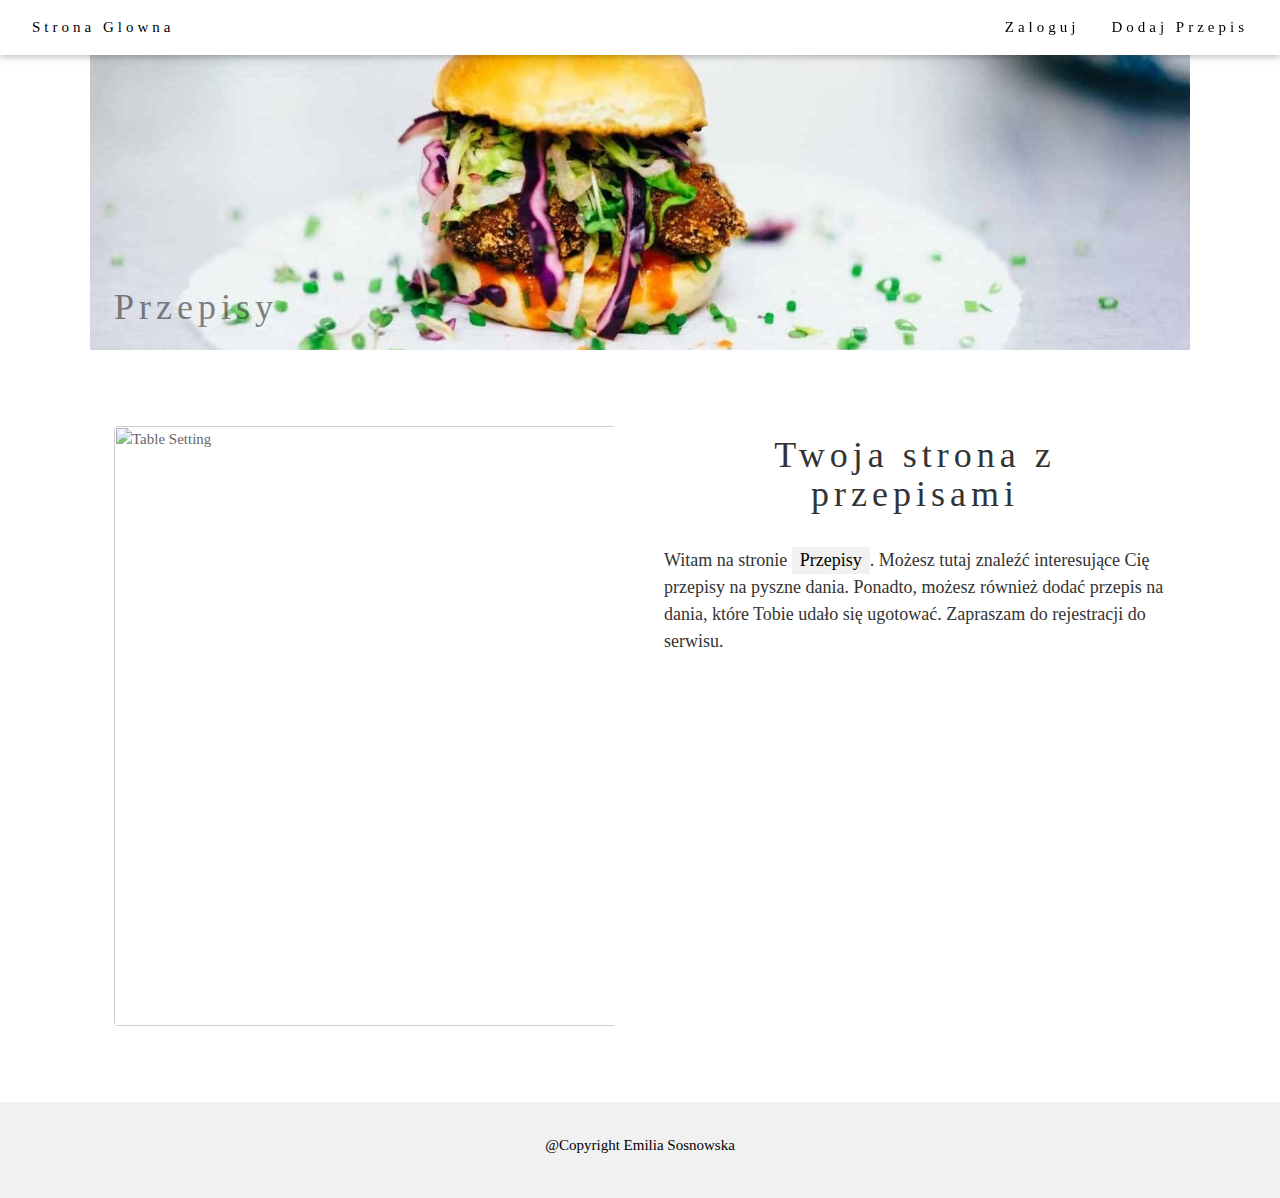
==== przepisyweb/src/main/resources/html/index.html @ 58c8eb82 "adding new projects: Przepisy (android) and przepisyweb (web app)" ====
<html>
<head>
    <meta charset="utf-8">
    <link rel="stylesheet" href="https://maxcdn.bootstrapcdn.com/bootstrap/3.3.7/css/bootstrap.min.css">
    <script src="https://ajax.googleapis.com/ajax/libs/angularjs/1.6.9/angular.min.js"></script>
    <meta name="viewport" content="width=device-width, initial-scale=1">
    <link rel="stylesheet" href="https://www.w3schools.com/w3css/4/w3.css">
    <link rel="stylesheet" type="text/css" href="../css/app.css"/>
    <script src="../js/addUser.js"></script>
    <title>Strona glowna Przepisy</title>
</head>
<body>

<div class="w3-top">
    <div class="w3-bar w3-white w3-padding w3-card" style="letter-spacing:4px;">
        <a href="index.html" class="w3-bar-item w3-button">Strona Glowna</a>
        <!-- Right-sided navbar links. Hide them on small screens -->
        <div class="w3-right w3-hide-small">
            <a href="sign_in.html" class="w3-bar-item w3-button">Zaloguj</a>
            <a href="add_recipe.html" class="w3-bar-item w3-button">Dodaj Przepis</a>
        </div>
    </div>
</div>

<header class="w3-display-container w3-content w3-wide" style="max-width:1100px;min-width:500px" id="home">
    <img class="w3-image" src="../images/hamburger.jpg" alt="Hamburger Catering" width="1600" height="800">
    <div class="w3-display-bottomleft w3-padding-large w3-opacity">
        <h1 class="w3-xxlarge">Przepisy</h1>
    </div>
</header>


<!-- Page content -->
<div class="w3-content" style="max-width:1100px">
    <!-- About Section -->
    <div class="w3-row w3-padding-64" id="about">

        <div class="w3-col m6 w3-padding-large w3-hide-small">
            <img src="https://www.w3schools.com/w3images/tablesetting2.jpg" class="w3-round w3-image w3-opacity-min" alt="Table Setting" width="600" height="750">
        </div>

        <div class="w3-col m6 w3-padding-large">
            <h1 class="w3-center">Twoja strona z przepisami</h1><br>
            <p class="w3-large">Witam na stronie <span class="w3-tag w3-light-grey">Przepisy</span>.
                Możesz tutaj znaleźć interesujące Cię przepisy na pyszne dania. Ponadto, możesz również dodać przepis na dania, które Tobie udało się ugotować. Zapraszam do rejestracji do serwisu.</p>
            <p class="w3-large w3-text-grey w3-hide-medium"></p>
    </div>
    </div>
</div>


<!-- Footer -->
<footer class="w3-center w3-light-grey w3-padding-32">
    <p>@Copyright <a href="https://www.w3schools.com/w3css/default.asp" title="W3.CSS" target="_blank" class="w3-hover-text-green">Emilia Sosnowska</a></p>
</footer>

</body>
</html>
---- przepisyweb/src/main/resources/css/app.css ----
body {
    font-family: "Times New Roman", Georgia, Serif;
}

h1,h2,h3,h4,h5,h6 {
    font-family: "Playfair Display";
    letter-spacing: 5px;
}
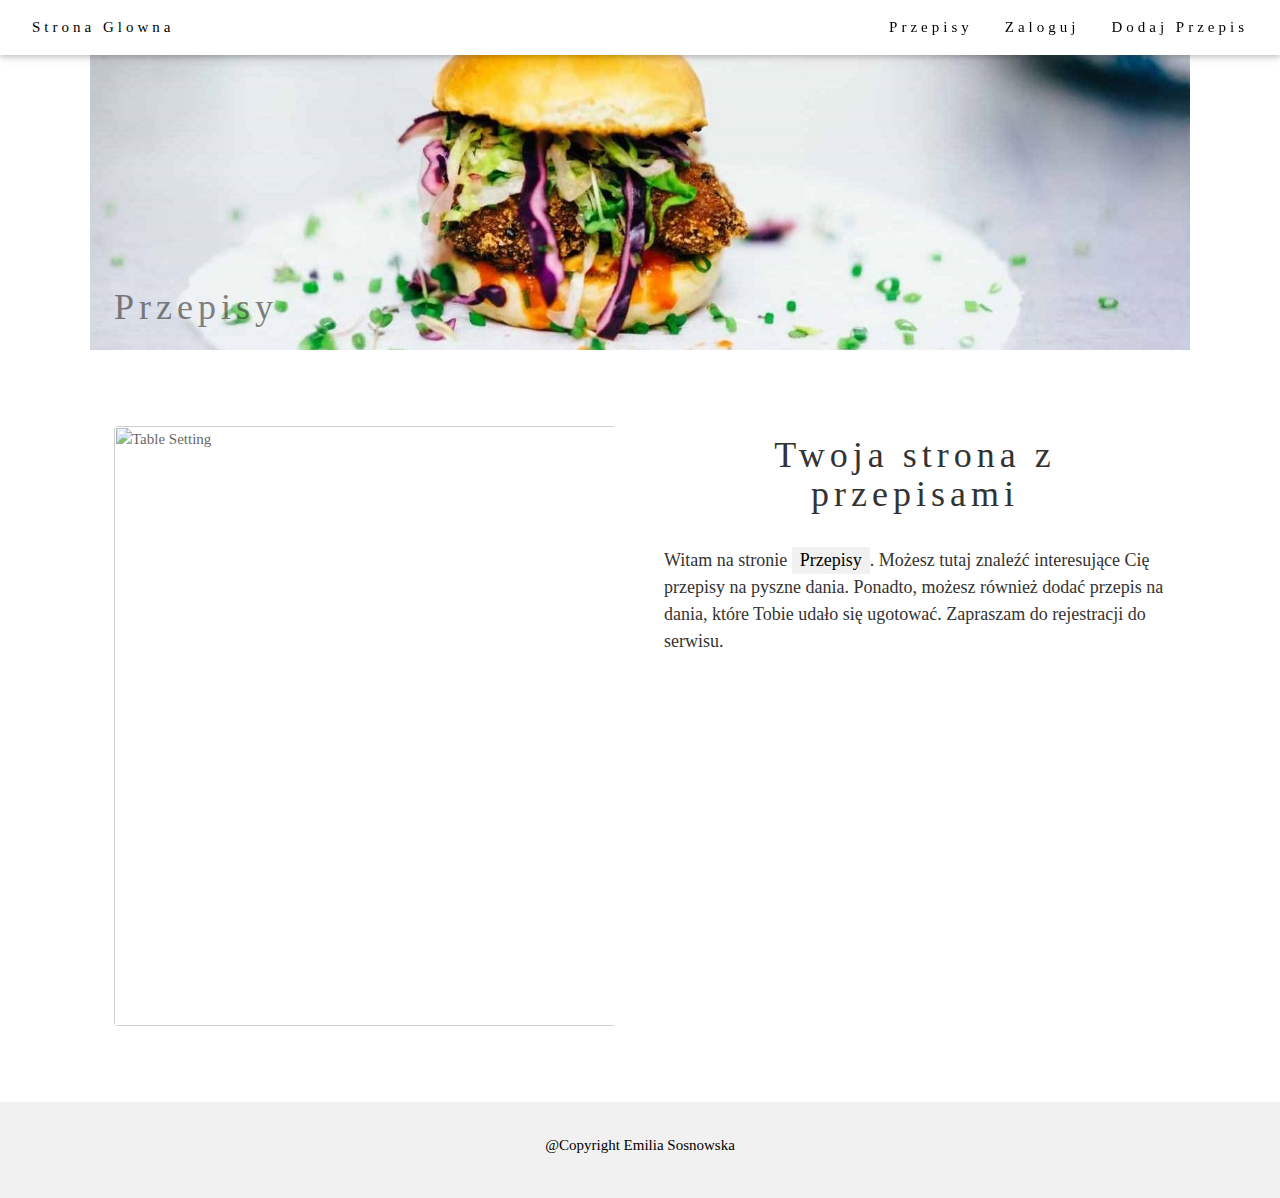
==== commit 4b4f5021: "adding showing all the recipes" ====
--- a/przepisyweb/src/main/resources/html/index.html
+++ b/przepisyweb/src/main/resources/html/index.html
@@ -16,7 +16,8 @@
         <a href="index.html" class="w3-bar-item w3-button">Strona Glowna</a>
         <!-- Right-sided navbar links. Hide them on small screens -->
         <div class="w3-right w3-hide-small">
-            <a href="sign_in.html" class="w3-bar-item w3-button">Zaloguj</a>
+            <a href="recipes.html" class="w3-bar-item w3-button">Przepisy</a>
+            <a href="log_in.html" class="w3-bar-item w3-button">Zaloguj</a>
             <a href="add_recipe.html" class="w3-bar-item w3-button">Dodaj Przepis</a>
         </div>
     </div>
